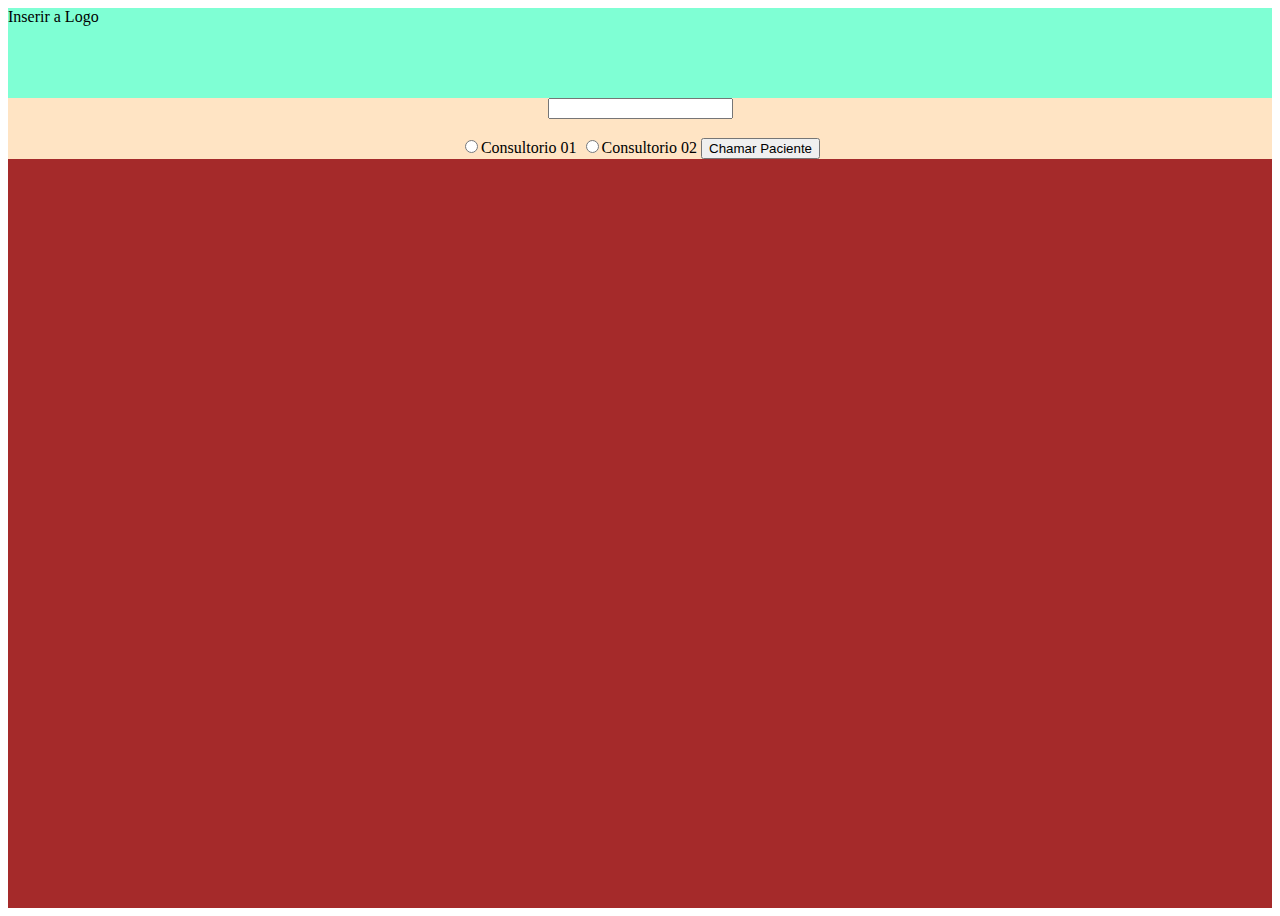
==== index.html @ c81d0c89 "Primeiro Commit" ====
<!DOCTYPE html>
<html lang="pt-br">
<head>
    <link href="style.css" rel="stylesheet">
    <!-- CSS only -->
    <link href="https://cdn.jsdelivr.net/npm/bootstrap@5.2.0/dist/css/bootstrap.min.css" rel="stylesheet" integrity="sha384-gH2yIJqKdNHPEq0n4Mqa/HGKIhSkIHeL5AyhkYV8i59U5AR6csBvApHHNl/vI1Bx" crossorigin="anonymous">
    <meta charset="UTF-8">
    <meta name="viewport" content="width=device-width, initial-scale=1.0">
    <meta http-equiv="X-UA-Compatible" content="ie=edge">

    <script type="text/javascript" src="speech.js" defer></script>
    <title>Chamada de Paciente - Funcionario</title>
</head>
<body>
    
    <body>
        <div hidden>
        Select Voice: <select id='voiceList'></select> <br><br>
        </div>

        <div class="container">
            <div class="row cabecalho">
                <div class = "flex-item logo">Inserir a Logo</div>
            </div>
            <div class="row conteudo">
                <div class = "flex-item infor">
        <form name="Form_Chamada" method="post" action="paciente.php" target="speech.js">
        <input id='txtInput' name="Nome_Paciente" /> <br><br>
        <input type="radio" name="Consultorio" value="Consultório 1">Consultorio 01 
        <input type="radio" name="Consultorio" value="Consultório 2">Consultorio 02   
        <button id='btnSpeak' class="btn btn-warning" name="btn_chamada">Chamar Paciente</button>
        </form>
                </div>
            </div>
        </div>

    <!--
        <script>
            var txtInput = document.querySelector('#txtInput');
            var voiceList = document.querySelector('#voiceList');
            var btnSpeak = document.querySelector('#btnSpeak');
            var synth = window.speechSynthesis;
            var voices = [];
    
            PopulateVoices();
            if(speechSynthesis !== undefined){
                speechSynthesis.onvoiceschanged = PopulateVoices;
            }
    
            btnSpeak.addEventListener('click', ()=> {
                var toSpeak = new SpeechSynthesisUtterance(txtInput.value);
                var selectedVoiceName = voiceList.selectedOptions[0].getAttribute('data-name');
                voices.forEach((voice)=>{
                    if(voice.name === selectedVoiceName){
                        toSpeak.voice = voice;
                    }
                });
                synth.speak(toSpeak);
            });
    
            function PopulateVoices(){
                voices = synth.getVoices();
                var selectedIndex = voiceList.selectedIndex < 0 ? 4 : voiceList.selectedIndex;
                voiceList.innerHTML = '';
                voices.forEach((voice)=>{
                    var listItem = document.createElement('option');
                    listItem.textContent = voice.name;
                    listItem.setAttribute('data-lang', voice.lang);
                    listItem.setAttribute('data-name', voice.name);
                    voiceList.appendChild(listItem);
                });
    
                voiceList.selectedIndex = selectedIndex;
            }
        </script>

        -->
    </body>

</body>
</html>
---- style.css ----
.cabecalho{
    background-color: aquamarine;
    height: 10vh;
    align-items: center;
   
}

.conteudo{
    background-color: brown;
    height: 90vh;
    align-items: center;
    text-align: center;
}

.infor{
    background-color:bisque;
}

.paciente{
    text-transform: uppercase;
    font-size: 100px;
}

.consultorio{
    text-transform: uppercase;
    font-size: 50px;
}

.input_paciente{

}
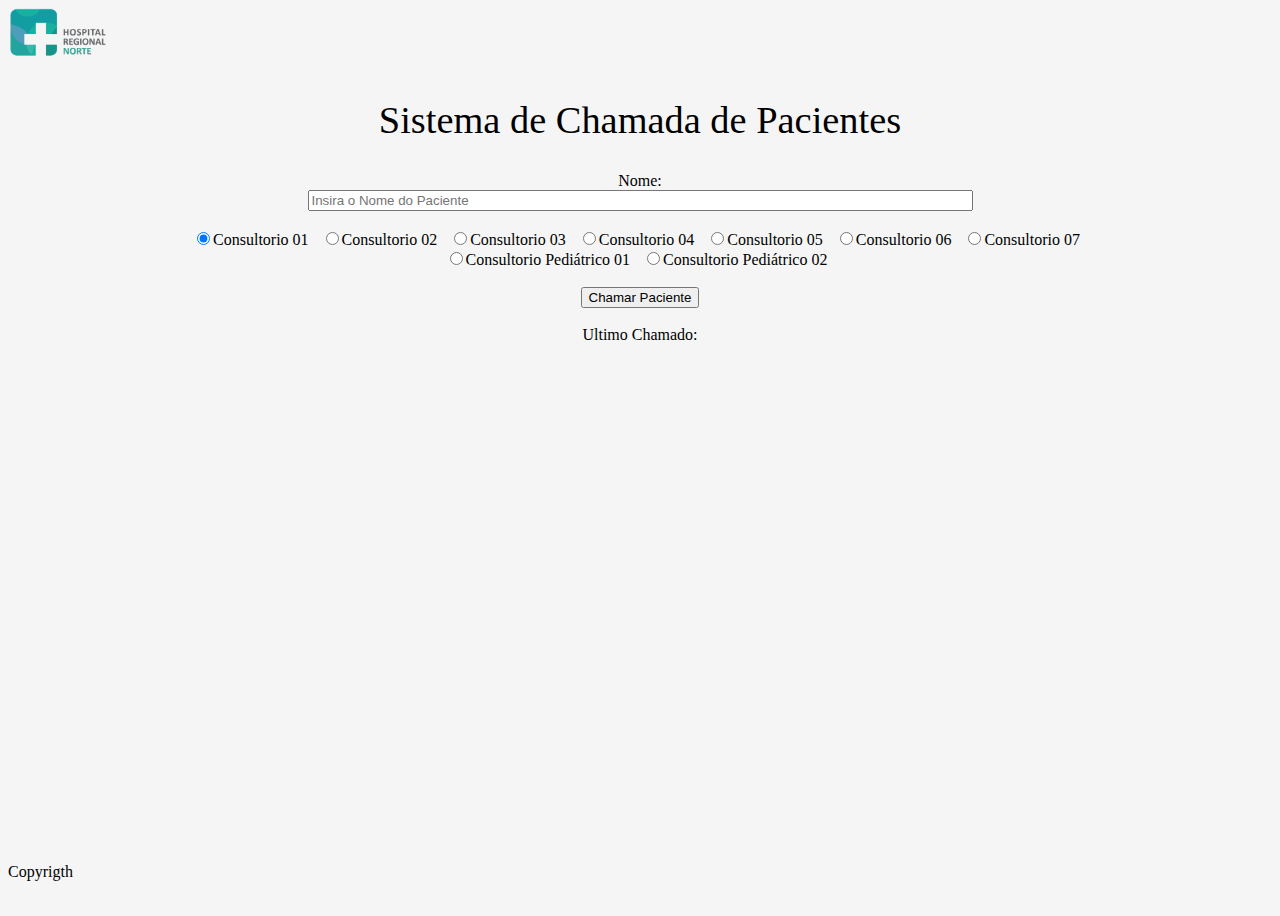
==== commit 499d9865: "Update 08/08/2022" ====
--- a/index.html
+++ b/index.html
@@ -8,10 +8,10 @@
     <meta name="viewport" content="width=device-width, initial-scale=1.0">
     <meta http-equiv="X-UA-Compatible" content="ie=edge">
 
-    <script type="text/javascript" src="speech.js" defer></script>
+    <!--<script type="text/javascript" src="speech.js" defer></script>-->
     <title>Chamada de Paciente - Funcionario</title>
 </head>
-<body>
+<body id="fundo">
     
     <body>
         <div hidden>
@@ -20,47 +20,131 @@
 
         <div class="container">
             <div class="row cabecalho">
-                <div class = "flex-item logo">Inserir a Logo</div>
+                <div class = "d-flex justify-content-left"><img src=".\img\Logo_HRN.png" width="100vh"></div>
             </div>
             <div class="row conteudo">
-                <div class = "flex-item infor">
-        <form name="Form_Chamada" method="post" action="paciente.php" target="speech.js">
-        <input id='txtInput' name="Nome_Paciente" /> <br><br>
-        <input type="radio" name="Consultorio" value="Consultório 1">Consultorio 01 
-        <input type="radio" name="Consultorio" value="Consultório 2">Consultorio 02   
-        <button id='btnSpeak' class="btn btn-warning" name="btn_chamada">Chamar Paciente</button>
-        </form>
+                
+                <div class = "d-flex justify-content-center">
+                    
+                    <form name="Form_Chamada" id="Form_Chamada" method="post" action="paciente.php" target="paciente.php">
+                    <div class="titulo">Sistema de Chamada de Pacientes<br></div>
+                    <div class="d-flex justify-content-start">Nome:<br></div>
+                    <input id='txtInput' name="Nome_Paciente" placeholder="Insira o Nome do Paciente" size="80" required> <br><br>
+                    <input type="radio" name="Consultorio" id='C01' value="Consultório 1" checked>Consultorio 01 &nbsp
+                    <input type="radio" name="Consultorio" id='C02' value="Consultório 2">Consultorio 02 &nbsp
+                    <input type="radio" name="Consultorio" id='C03' value="Consultório 3">Consultorio 03 &nbsp
+                    <input type="radio" name="Consultorio" id='C04' value="Consultório 4">Consultorio 04 &nbsp
+                    <input type="radio" name="Consultorio" id='C05' value="Consultório 5">Consultorio 05 &nbsp
+                    <input type="radio" name="Consultorio" id='C06' value="Consultório 6">Consultorio 06 &nbsp
+                    <input type="radio" name="Consultorio" id='C07' value="Consultório 7">Consultorio 07 &nbsp
+                    <br>
+                    <input type="radio" name="Consultorio" id='CP01' value="Consultório Pediátrico 1">Consultorio Pediátrico 01 &nbsp
+                    <input type="radio" name="Consultorio" id='CP02' value="Consultório Pediátrico 2">Consultorio Pediátrico 02 &nbsp
+                    <br><br>
+                    <button id='btnSpeak' class="btn btn-warning" name="btn_chamada">Chamar Paciente</button>
+                    <br><br>
+                    Ultimo Chamado: <div class="wrapper" id="ult_nome"></div>
+                    </form>
                 </div>
+            </div>
+            <div class="row rodape">
+                <div class = "d-flex justify-content-center">Copyrigth</div>
             </div>
         </div>
 
-    <!--
+    
         <script>
             var txtInput = document.querySelector('#txtInput');
+            var consultorio;
             var voiceList = document.querySelector('#voiceList');
             var btnSpeak = document.querySelector('#btnSpeak');
             var synth = window.speechSynthesis;
             var voices = [];
-    
+            var cont_nomes = 0;
+            
+
+            btnSpeak.addEventListener('click', ()=> {
+                setTimeout(function(){
+                //window.addEventListener("load", ()=> {
+                if(document.getElementById("C01").checked){
+                    consultorio = document.getElementById("C01").value;
+                }
+                if(document.getElementById("C02").checked){
+                    consultorio = document.getElementById("C02").value;
+                }
+                if(document.getElementById("C03").checked){
+                    consultorio = document.getElementById("C03").value;
+                }
+                if(document.getElementById("C04").checked){
+                    consultorio = document.getElementById("C04").value;
+                }
+                if(document.getElementById("C04").checked){
+                    consultorio = document.getElementById("C05").value;
+                }
+                if(document.getElementById("C06").checked){
+                    consultorio = document.getElementById("C06").value;
+                }
+                if(document.getElementById("C07").checked){
+                    consultorio = document.getElementById("C07").value;
+                }
+                if(document.getElementById("CP01").checked){
+                    consultorio = document.getElementById("CP01").value;
+                }
+                if(document.getElementById("CP02").checked){
+                    consultorio = document.getElementById("CP02").value;
+                }
+                
+                console.log('Nome do Paciente: ' + txtInput.value);
+                console.log('Consultório Chamado: ' + consultorio);
+
+                if(txtInput.value != ''){
+
+                var toSpeak_paciente = new SpeechSynthesisUtterance(txtInput.value);
+                var toSpeak_consultorio = new SpeechSynthesisUtterance(consultorio);
+                //var selectedVoiceName = voiceList.selectedOptions[0].getAttribute('data-name');
+                var selectedVoiceName = 'Microsoft Maria - Portuguese (Brazil)';
+                voices.forEach((voice)=>{
+                    if(voice.name === selectedVoiceName){
+                        toSpeak_paciente.voice = voice;
+                        toSpeak_consultorio.voice = voice;
+                    }
+                });
+                synth.speak(toSpeak_paciente);
+                synth.speak(toSpeak_consultorio);
+
+               //CÓDIGO DO ÚLTIMO PACIENTE CHAMADO
+                var $wrapper = document.querySelector('.wrapper'),
+                // Pega a string do conteúdo atual
+                HTMLTemporario = $wrapper.innerHTML,
+                // Novo HTML que será inserido
+                HTMLNovo = txtInput.value+'<br>';
+
+                // Concatena as strings colocando o novoHTML antes do HTMLTemporario
+                //HTMLTemporario = HTMLNovo + HTMLTemporario;
+                
+                
+                // Coloca a nova string(que é o HTML) no DOM
+                //$wrapper.innerHTML = HTMLTemporario;
+                $wrapper.innerHTML = HTMLNovo;
+
+
+                //LIMPAR FORMULARIO
+                document.getElementById('Form_Chamada').reset();
+            }
+            },1000);
+            });
+        
+            
+
+
             PopulateVoices();
             if(speechSynthesis !== undefined){
                 speechSynthesis.onvoiceschanged = PopulateVoices;
             }
     
-            btnSpeak.addEventListener('click', ()=> {
-                var toSpeak = new SpeechSynthesisUtterance(txtInput.value);
-                var selectedVoiceName = voiceList.selectedOptions[0].getAttribute('data-name');
-                voices.forEach((voice)=>{
-                    if(voice.name === selectedVoiceName){
-                        toSpeak.voice = voice;
-                    }
-                });
-                synth.speak(toSpeak);
-            });
-    
             function PopulateVoices(){
                 voices = synth.getVoices();
-                var selectedIndex = voiceList.selectedIndex < 0 ? 4 : voiceList.selectedIndex;
+                var selectedIndex = voiceList.selectedIndex < 0 ? 1 : voiceList.selectedIndex;
                 voiceList.innerHTML = '';
                 voices.forEach((voice)=>{
                     var listItem = document.createElement('option');
@@ -72,9 +156,10 @@
     
                 voiceList.selectedIndex = selectedIndex;
             }
+            
         </script>
-
-        -->
+        
+        
     </body>
 
 </body>
--- a/style.css
+++ b/style.css
@@ -1,19 +1,62 @@
+
+#fundo{
+    background-color: whitesmoke;
+}
+
+
+#fundo2{
+    background-color: #0be881;
+}
 .cabecalho{
-    background-color: aquamarine;
+    background-color: whitesmoke;
     height: 10vh;
     align-items: center;
-   
+}
+.cabecalho2{
+    background-color: whitesmoke;
+    height: 10vh;
+    align-items: center;
+}
+
+.rodape{
+    background-color: whitesmoke;
+    height: 5vh;
+    align-items: center;
 }
 
 .conteudo{
-    background-color: brown;
-    height: 90vh;
+    height: 85vh;
+    align-items: center;
+    text-align: center;
+}
+.chamada{
+    height: 85vh;
     align-items: center;
     text-align: center;
 }
 
-.infor{
-    background-color:bisque;
+.titulo{
+    margin-bottom: 30px;
+    font-size: 3vw;
+    position: relative;
+}
+.titulo::after{
+    content: "";
+    position: absolute;
+
+    background-color: aquamarine;
+
+    bottom: 0;
+    left: 0;
+    width: 100%;
+    height: 4px;
+
+    opacity: 0;
+    transition: opacity 300ms, tranform 300ms;
+}
+.titulo:is(:hover, :focus)::after{
+    opacity: 1;
+    transform: translateY(2px);
 }
 
 .paciente{
@@ -26,6 +69,13 @@
     font-size: 50px;
 }
 
-.input_paciente{
 
+#btnSpeak{
+    transition: transform 300ms, background-color 300ms;
+}
+#btnSpeak:hover{
+    transform: scale(1.05);
+}
+#btnSpeak:active{
+    transform: scale(0.90);
 }